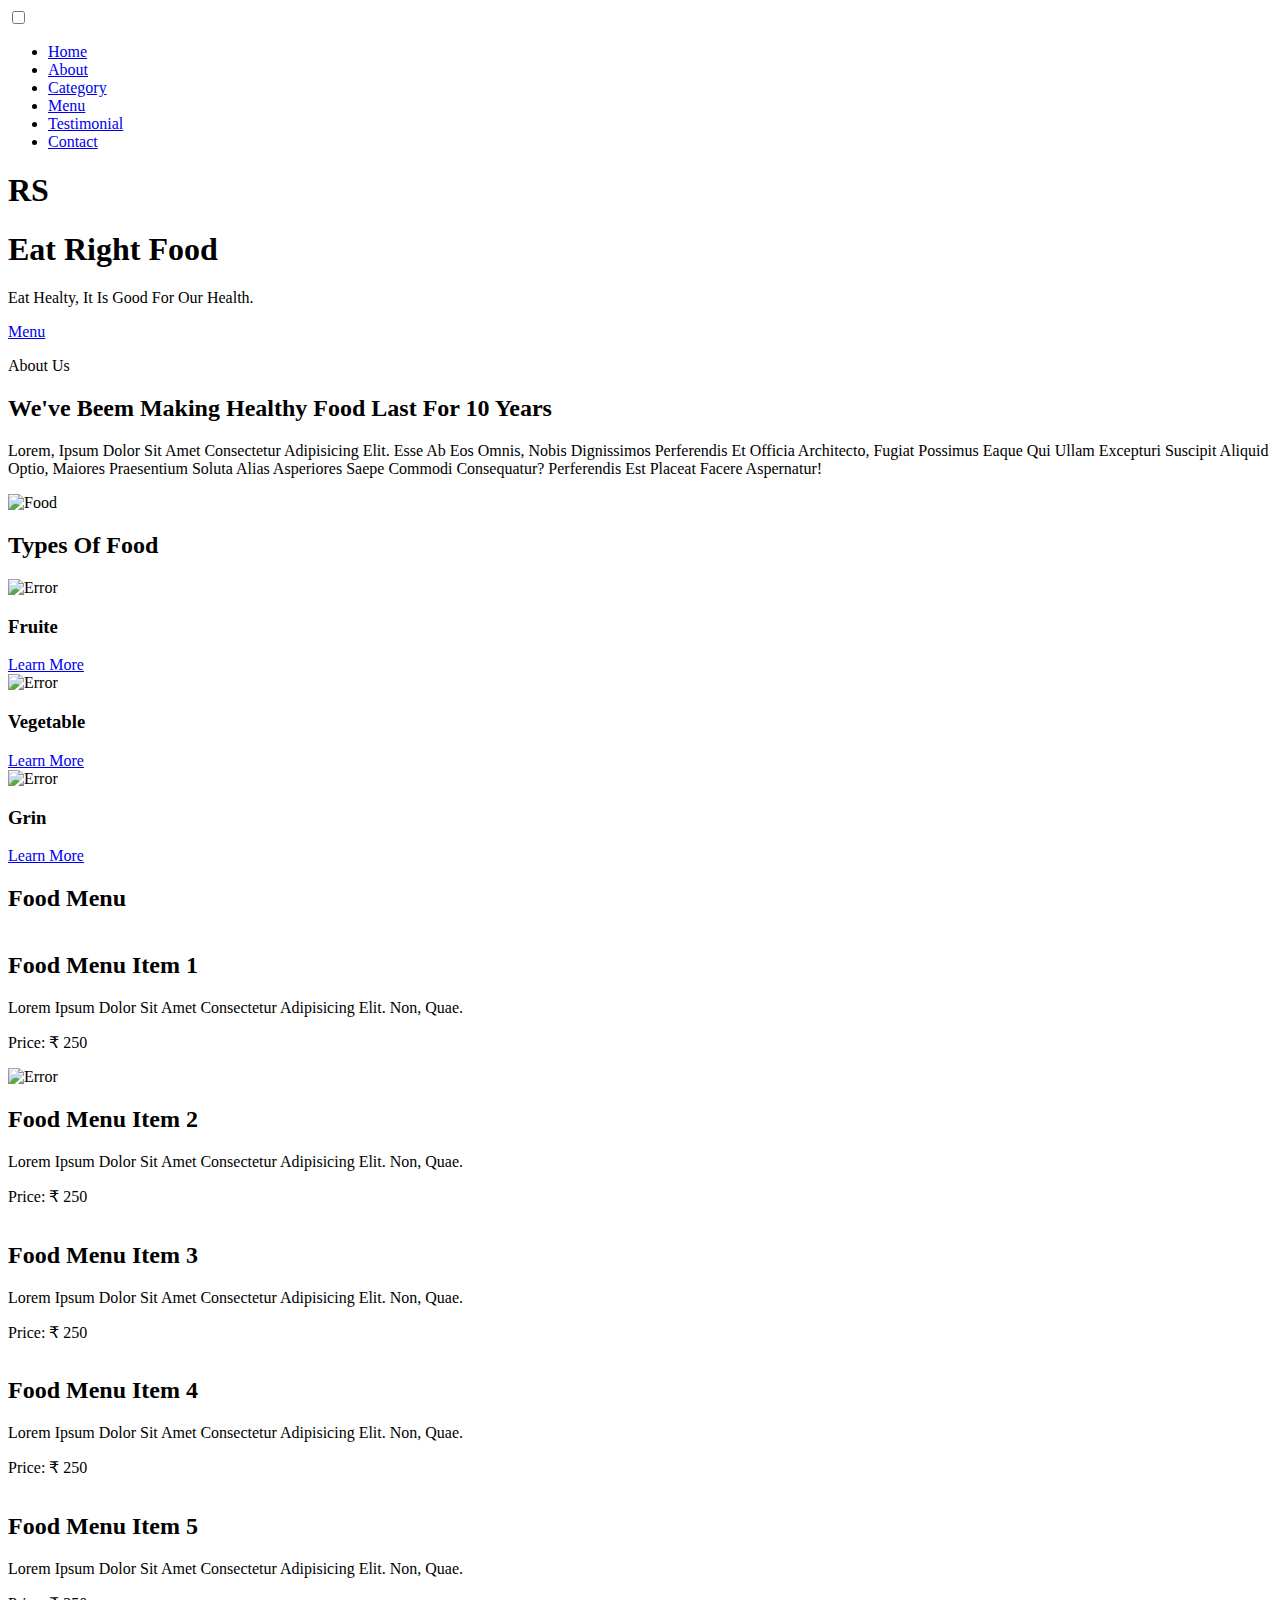
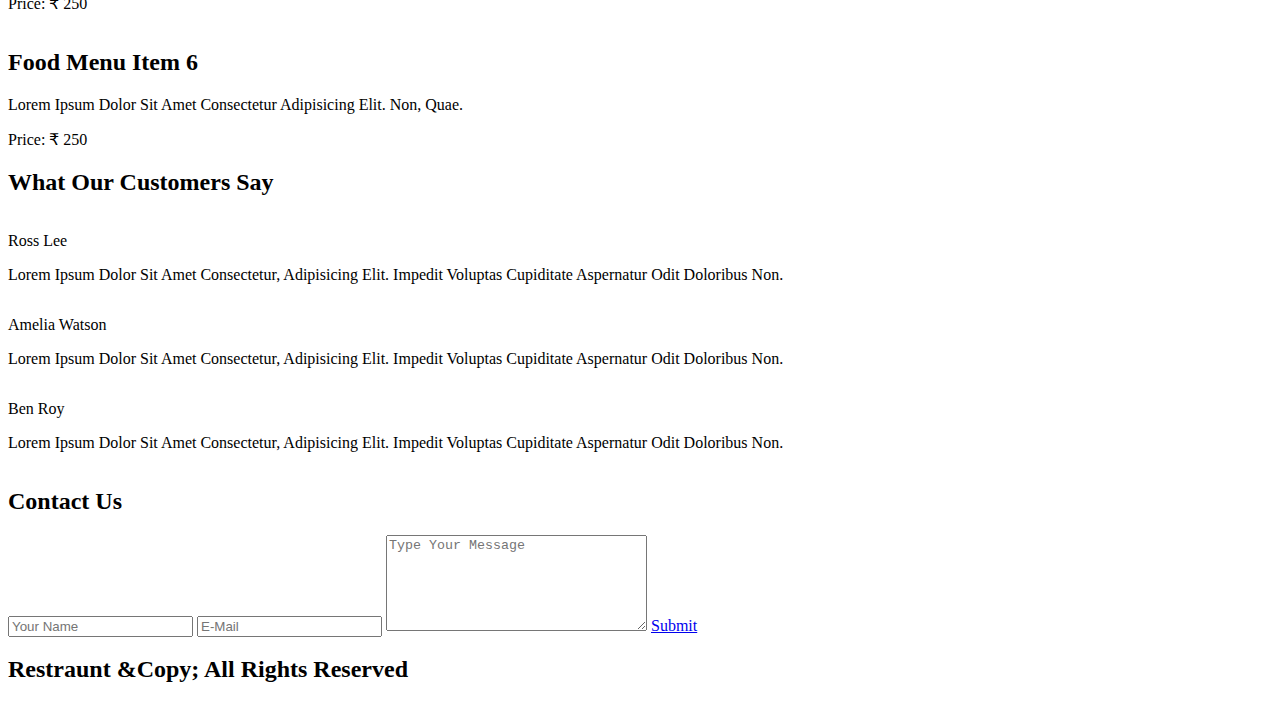
==== restaurant.html @ bc047ab3 "initial commit" ====
<Html Lang="En">

    <Head>
        <Meta Charset="UTF-8" />
        <Meta Http-Equiv="X-UA-Compatible" Content="IE=Edge" />
        <Meta Name="Viewport" Content="Width=Device-Width, Initial-Scale=1.0" />
        <Title>Restauraunt</Title>
        <Link Rel="Stylesheet" Href="https://Cdnjs.Cloudflare.Com/Ajax/Libs/Font-Awesome/5.15.3/Css/All.Min.css"
            Integrity="Sha512-IBBXm8fW90+NuLcSKlbmrPcLa0OT92xO1BIsZ+YwDWZCvqsWgccV3gFoRBv0z+8dLJgyAHIhR35VZc2oM/GI1w=="
            Crossorigin="Anonymous" Referrerpolicy="No-Referrer" />
        <Link Rel="Stylesheet" Href="B:\Visual studio code\restaurantcss.css" />
    </Head>
    
    <Body>
        <Nav Class="Navbar">
            <Div Class="Navbar-Container Container">
                <Input Type="Checkbox" Name="" Id="">
                <Div Class="Hamburger-Lines">
                    <Span Class="Line Line1"></Span>
                    <Span Class="Line Line2"></Span>
                    <Span Class="Line Line3"></Span>
                </Div>
                <Ul Class="Menu-Items">
                    <Li><A Href="#Home">Home</A></Li>
                    <Li><A Href="#About">About</A></Li>
                    <Li><A Href="#Food">Category</A></Li>
                    <Li><A Href="#Food-Menu">Menu</A></Li>
                    <Li><A Href="#Testimonials">Testimonial</A></Li>
                    <Li><A Href="#Contact">Contact</A></Li>
                </Ul>
                <H1 Class="Logo">RS</H1>
            </Div>
        </Nav>
        <Section Class="Showcase-Area" Id="Showcase">
            <Div Class="Showcase-Container">
                <H1 Class="Main-Title" Id="Home">Eat Right Food</H1>
                <P>Eat Healty, It Is Good For Our Health.</P>
                <A Href="#Food-Menu" Class="Btn Btn-Primary">Menu</A>
            </Div>
        </Section>
    
        <Section Id="About">
            <Div Class="About-Wrapper Container">
                <Div Class="About-Text">
                    <P Class="Small">About Us</P>
                    <H2>We've Beem Making Healthy Food Last For 10 Years</H2>
                    <P>
                        Lorem, Ipsum Dolor Sit Amet Consectetur Adipisicing Elit. Esse Ab
                        Eos Omnis, Nobis Dignissimos Perferendis Et Officia Architecto,
                        Fugiat Possimus Eaque Qui Ullam Excepturi Suscipit Aliquid Optio,
                        Maiores Praesentium Soluta Alias Asperiores Saepe Commodi
                        Consequatur? Perferendis Est Placeat Facere Aspernatur!
                    </P>
                </Div>
                <Div Class="About-Img">
                    <Img Src="Https://I.Postimg.Cc/Mgpwzmx9/About-Photo.Jpg" Alt="Food" />
                </Div>
            </Div>
        </Section>
        <Section Id="Food">
            <H2>Types Of Food</H2>
            <Div Class="Food-Container Container">
                <Div Class="Food-Type Fruite">
                    <Div Class="Img-Container">
                        <Img Src="Https://I.Postimg.Cc/YxThVPXk/Food1.Jpg" Alt="Error" />
                        <Div Class="Img-Content">
                            <H3>Fruite</H3>
                            <A Href="Https://En.Wikipedia.Org/Wiki/Fruit" Class="Btn Btn-Primary" Target="Blank">Learn
                                More</A>
                        </Div>
                    </Div>
                </Div>
                <Div Class="Food-Type Vegetable">
                    <Div Class="Img-Container">
                        <Img Src="Https://I.Postimg.Cc/Nffm6Rkk/Food2.Jpg" Alt="Error" />
                        <Div Class="Img-Content">
                            <H3>Vegetable</H3>
                            <A Href="Https://En.Wikipedia.Org/Wiki/Vegetable" Class="Btn Btn-Primary" Target="Blank">Learn
                                More</A>
                        </Div>
                    </Div>
                </Div>
                <Div Class="Food-Type Grin">
                    <Div Class="Img-Container">
                        <Img Src="Https://I.Postimg.Cc/76ZwsPsd/Food3.Jpg" Alt="Error" />
                        <Div Class="Img-Content">
                            <H3>Grin</H3>
                            <A Href="Https://En.Wikipedia.Org/Wiki/Grain" Class="Btn Btn-Primary" Target="Blank">Learn
                                More</A>
                        </Div>
                    </Div>
                </Div>
            </Div>
        </Section>
        <Section Id="Food-Menu">
            <H2 Class="Food-Menu-Heading">Food Menu</H2>
            <Div Class="Food-Menu-Container Container">
                <Div Class="Food-Menu-Item">
                    <Div Class="Food-Img">
                        <Img Src="Https://I.Postimg.Cc/WTLMsvSQ/Food-Menu1.Jpg" Alt="" />
                    </Div>
                    <Div Class="Food-Description">
                        <H2 Class="Food-Titile">Food Menu Item 1</H2>
                        <P>
                            Lorem Ipsum Dolor Sit Amet Consectetur Adipisicing Elit. Non,
                            Quae.
                        </P>
                        <P Class="Food-Price">Price: &#8377; 250</P>
                    </Div>
                </Div>
    
                <Div Class="Food-Menu-Item">
                    <Div Class="Food-Img">
                        <Img Src="Https://I.Postimg.Cc/SgzXPzzd/Food-Menu2.Jpg" Alt="Error" />
                    </Div>
                    <Div Class="Food-Description">
                        <H2 Class="Food-Titile">Food Menu Item 2</H2>
                        <P>
                            Lorem Ipsum Dolor Sit Amet Consectetur Adipisicing Elit. Non,
                            Quae.
                        </P>
                        <P Class="Food-Price">Price: &#8377; 250</P>
                    </Div>
                </Div>
                <Div Class="Food-Menu-Item">
                    <Div Class="Food-Img">
                        <Img Src="Https://I.Postimg.Cc/8zbCtYkF/Food-Menu3.Jpg" Alt="" />
                    </Div>
                    <Div Class="Food-Description">
                        <H2 Class="Food-Titile">Food Menu Item 3</H2>
                        <P>
                            Lorem Ipsum Dolor Sit Amet Consectetur Adipisicing Elit. Non,
                            Quae.
                        </P>
                        <P Class="Food-Price">Price: &#8377; 250</P>
                    </Div>
                </Div>
                <Div Class="Food-Menu-Item">
                    <Div Class="Food-Img">
                        <Img Src="Https://I.Postimg.Cc/Yq98p5Z7/Food-Menu4.Jpg" Alt="" />
                    </Div>
                    <Div Class="Food-Description">
                        <H2 Class="Food-Titile">Food Menu Item 4</H2>
                        <P>
                            Lorem Ipsum Dolor Sit Amet Consectetur Adipisicing Elit. Non,
                            Quae.
                        </P>
                        <P Class="Food-Price">Price: &#8377; 250</P>
                    </Div>
                </Div>
                <Div Class="Food-Menu-Item">
                    <Div Class="Food-Img">
                        <Img Src="Https://I.Postimg.Cc/KYnDqxkP/Food-Menu5.Jpg" Alt="" />
                    </Div>
                    <Div Class="Food-Description">
                        <H2 Class="Food-Titile">Food Menu Item 5</H2>
                        <P>
                            Lorem Ipsum Dolor Sit Amet Consectetur Adipisicing Elit. Non,
                            Quae.
                        </P>
                        <P Class="Food-Price">Price: &#8377; 250</P>
                    </Div>
                </Div>
                <Div Class="Food-Menu-Item">
                    <Div Class="Food-Img">
                        <Img Src="Https://I.Postimg.Cc/Jnxc8xQt/Food-Menu6.Jpg" Alt="" />
                    </Div>
                    <Div Class="Food-Description">
                        <H2 Class="Food-Titile">Food Menu Item 6</H2>
                        <P>
                            Lorem Ipsum Dolor Sit Amet Consectetur Adipisicing Elit. Non,
                            Quae.
                        </P>
                        <P Class="Food-Price">Price: &#8377; 250</P>
                    </Div>
                </Div>
            </Div>
        </Section>
        <Section Id="Testimonials">
            <H2 Class="Testimonial-Title">What Our Customers Say</H2>
            <Div Class="Testimonial-Container Container">
                <Div Class="Testimonial-Box">
                    <Div Class="Customer-Detail">
                        <Div Class="Customer-Photo">
                            <Img Src="Https://I.Postimg.Cc/5Nrw360Y/Male-Photo1.Jpg" Alt="" />
                            <P Class="Customer-Name">Ross Lee</P>
                        </Div>
                    </Div>
                    <Div Class="Star-Rating">
                        <Span Class="Fa Fa-Star Checked"></Span>
                        <Span Class="Fa Fa-Star Checked"></Span>
                        <Span Class="Fa Fa-Star Checked"></Span>
                        <Span Class="Fa Fa-Star Checked"></Span>
                        <Span Class="Fa Fa-Star Checked"></Span>
                    </Div>
                    <P Class="Testimonial-Text">
                        Lorem Ipsum Dolor Sit Amet Consectetur, Adipisicing Elit. Impedit
                        Voluptas Cupiditate Aspernatur Odit Doloribus Non.
                    </P>
    
                </Div>
                <Div Class="Testimonial-Box">
                    <Div Class="Customer-Detail">
                        <Div Class="Customer-Photo">
                            <Img Src="Https://I.Postimg.Cc/Sxd2xCD2/Female-Photo1.Jpg" Alt="" />
                            <P Class="Customer-Name">Amelia Watson</P>
                        </Div>
                    </Div>
                    <Div Class="Star-Rating">
                        <Span Class="Fa Fa-Star Checked"></Span>
                        <Span Class="Fa Fa-Star Checked"></Span>
                        <Span Class="Fa Fa-Star Checked"></Span>
                        <Span Class="Fa Fa-Star Checked"></Span>
                        <Span Class="Fa Fa-Star Checked"></Span>
                    </Div>
                    <P Class="Testimonial-Text">
                        Lorem Ipsum Dolor Sit Amet Consectetur, Adipisicing Elit. Impedit
                        Voluptas Cupiditate Aspernatur Odit Doloribus Non.
                    </P>
    
                </Div>
                <Div Class="Testimonial-Box">
                    <Div Class="Customer-Detail">
                        <Div Class="Customer-Photo">
                            <Img Src="Https://I.Postimg.Cc/Fy90qvkV/Male-Photo3.Jpg" Alt="" />
                            <P Class="Customer-Name">Ben Roy</P>
                        </Div>
                    </Div>
                    <Div Class="Star-Rating">
                        <Span Class="Fa Fa-Star Checked"></Span>
                        <Span Class="Fa Fa-Star Checked"></Span>
                        <Span Class="Fa Fa-Star Checked"></Span>
                        <Span Class="Fa Fa-Star Checked"></Span>
                        <Span Class="Fa Fa-Star Checked"></Span>
                    </Div>
                    <P Class="Testimonial-Text">
                        Lorem Ipsum Dolor Sit Amet Consectetur, Adipisicing Elit. Impedit
                        Voluptas Cupiditate Aspernatur Odit Doloribus Non.
                    </P>
    
                </Div>
            </Div>
        </Section>
        <Section Id="Contact">
            <Div Class="Contact-Container Container">
                <Div Class="Contact-Img">
                    <Img Src="Https://I.Postimg.Cc/1XvYM67V/Restraunt2.Jpg" Alt="" />
                </Div>
    
                <Div Class="Form-Container">
                    <H2>Contact Us</H2>
                    <Input Type="Text" Placeholder="Your Name" />
                    <Input Type="Email" Placeholder="E-Mail" />
                    <Textarea Cols="30" Rows="6" Placeholder="Type Your Message"></Textarea>
                    <A Href="#" Class="Btn Btn-Primary">Submit</A>
                </Div>
            </Div>
        </Section>
        <Footer Id="Footer">
            <H2>Restraunt &Copy; All Rights Reserved</H2>
        </Footer>
        <!-- .................../ JS Code For Smooth Scrolling /...................... -->
    
        <Script Src="Https://Ajax.Googleapis.Com/Ajax/Libs/Jquery/3.3.1/Jquery.Min.Js"></Script>
        <!-- <Script Src="B:\Visual studio code\restaurantjs.js"></Script> -->
    
    </Html>
    
    </Body>
    
    </Html>
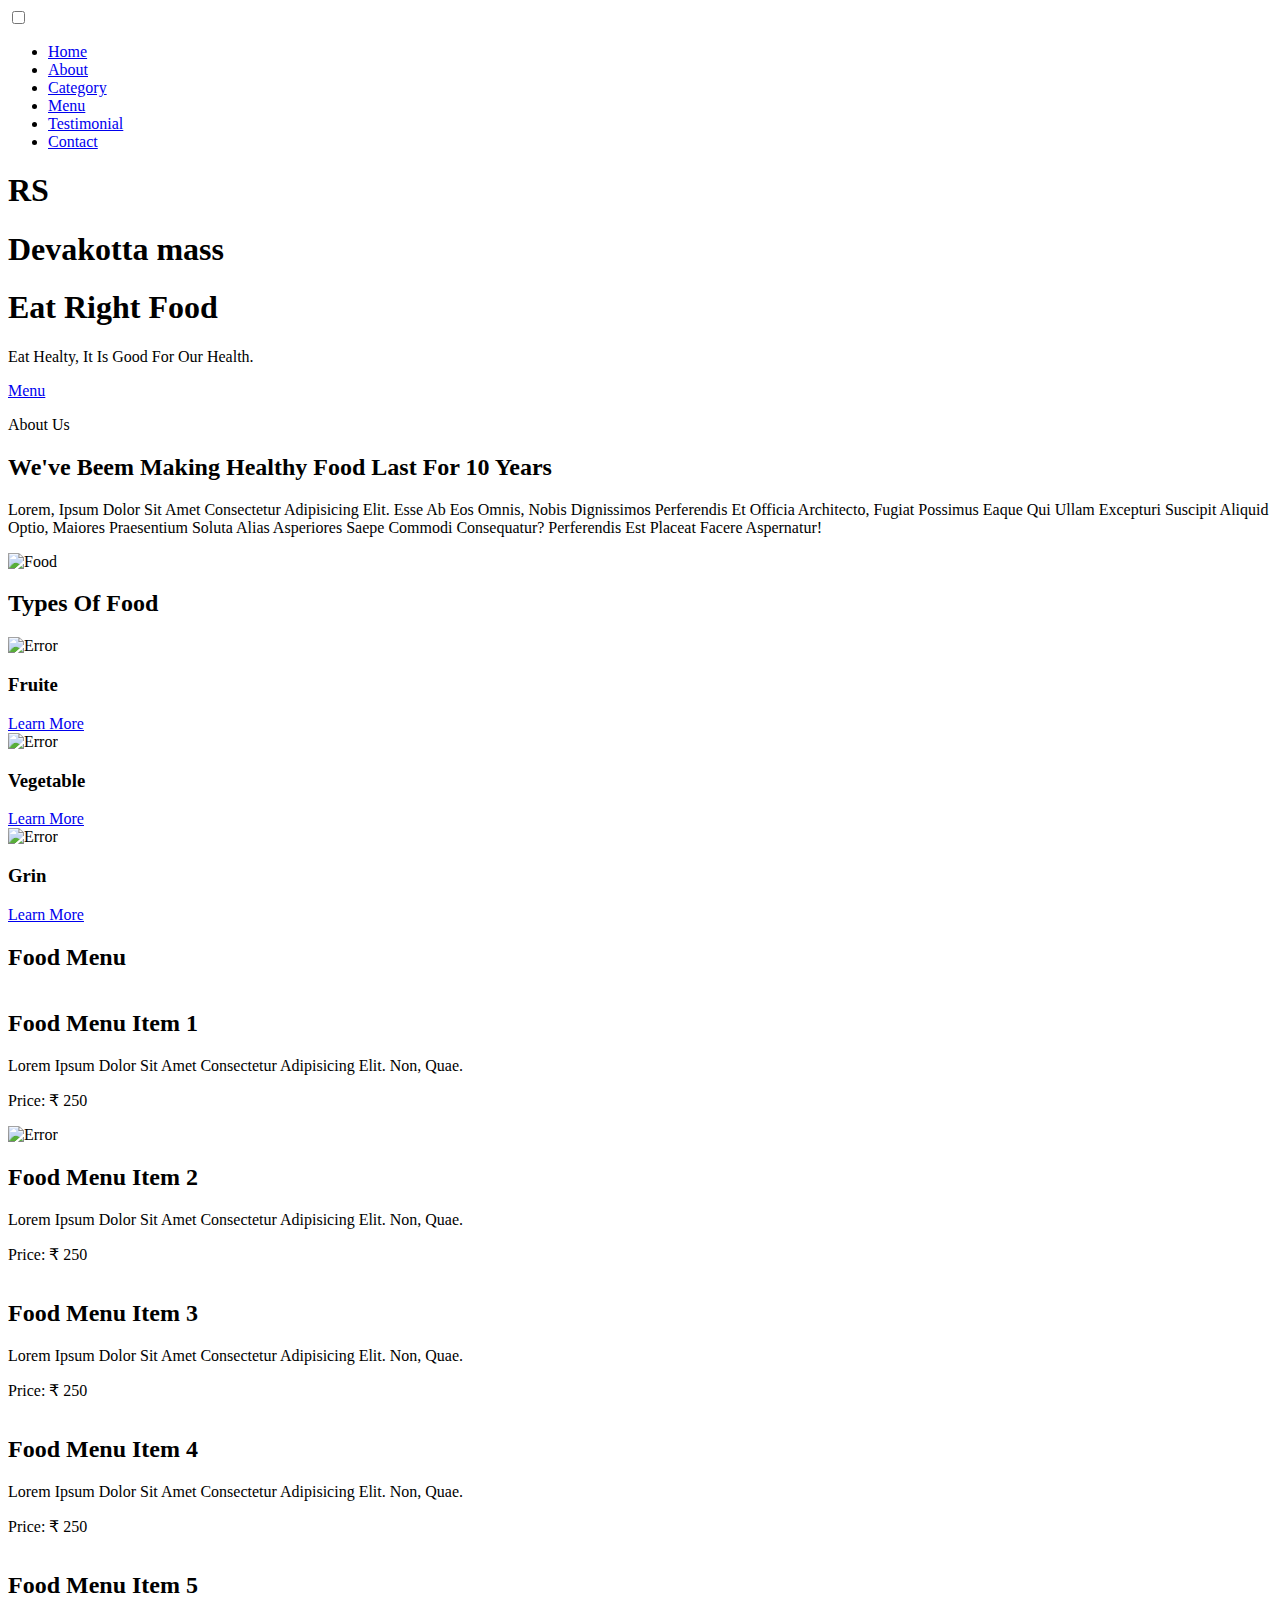
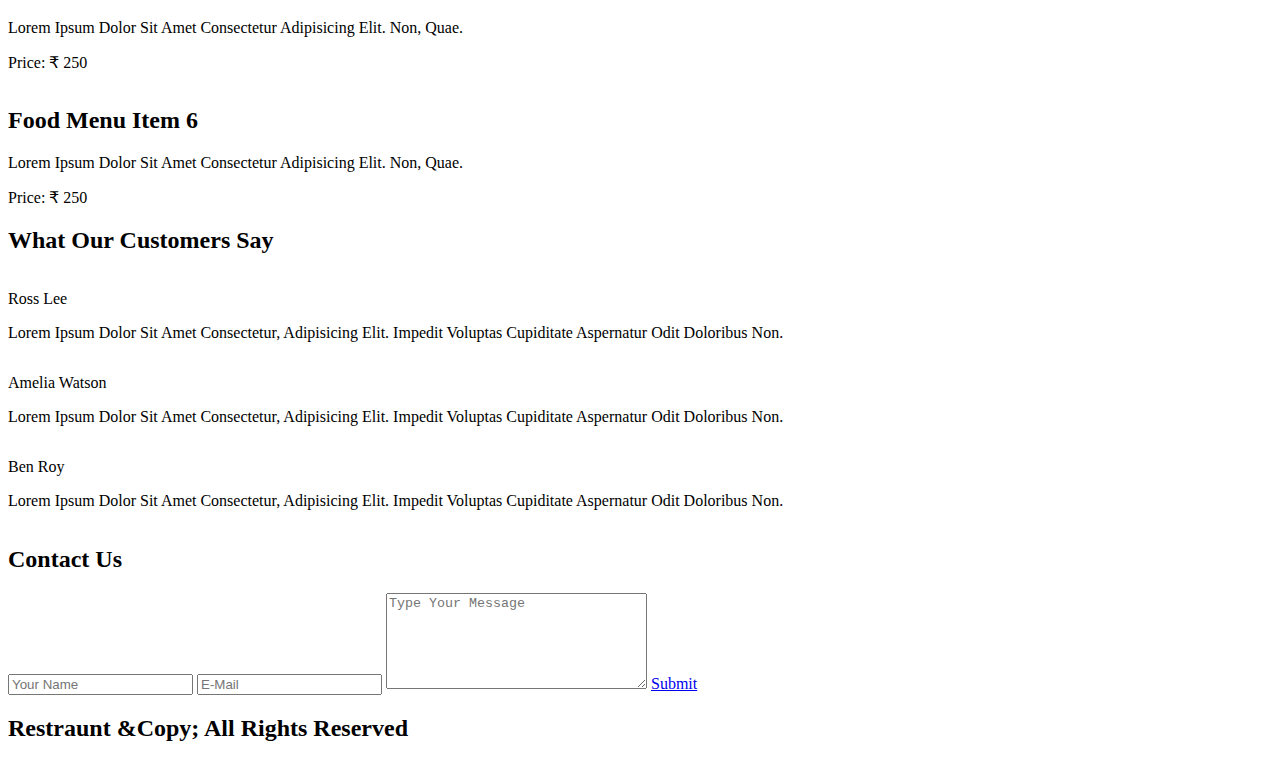
==== commit b26fb5d5: "changes in h1" ====
--- a/restaurant.html
+++ b/restaurant.html
@@ -31,6 +31,7 @@
                 <H1 Class="Logo">RS</H1>
             </Div>
         </Nav>
+        <h1>Devakotta mass</h1>
         <Section Class="Showcase-Area" Id="Showcase">
             <Div Class="Showcase-Container">
                 <H1 Class="Main-Title" Id="Home">Eat Right Food</H1>
